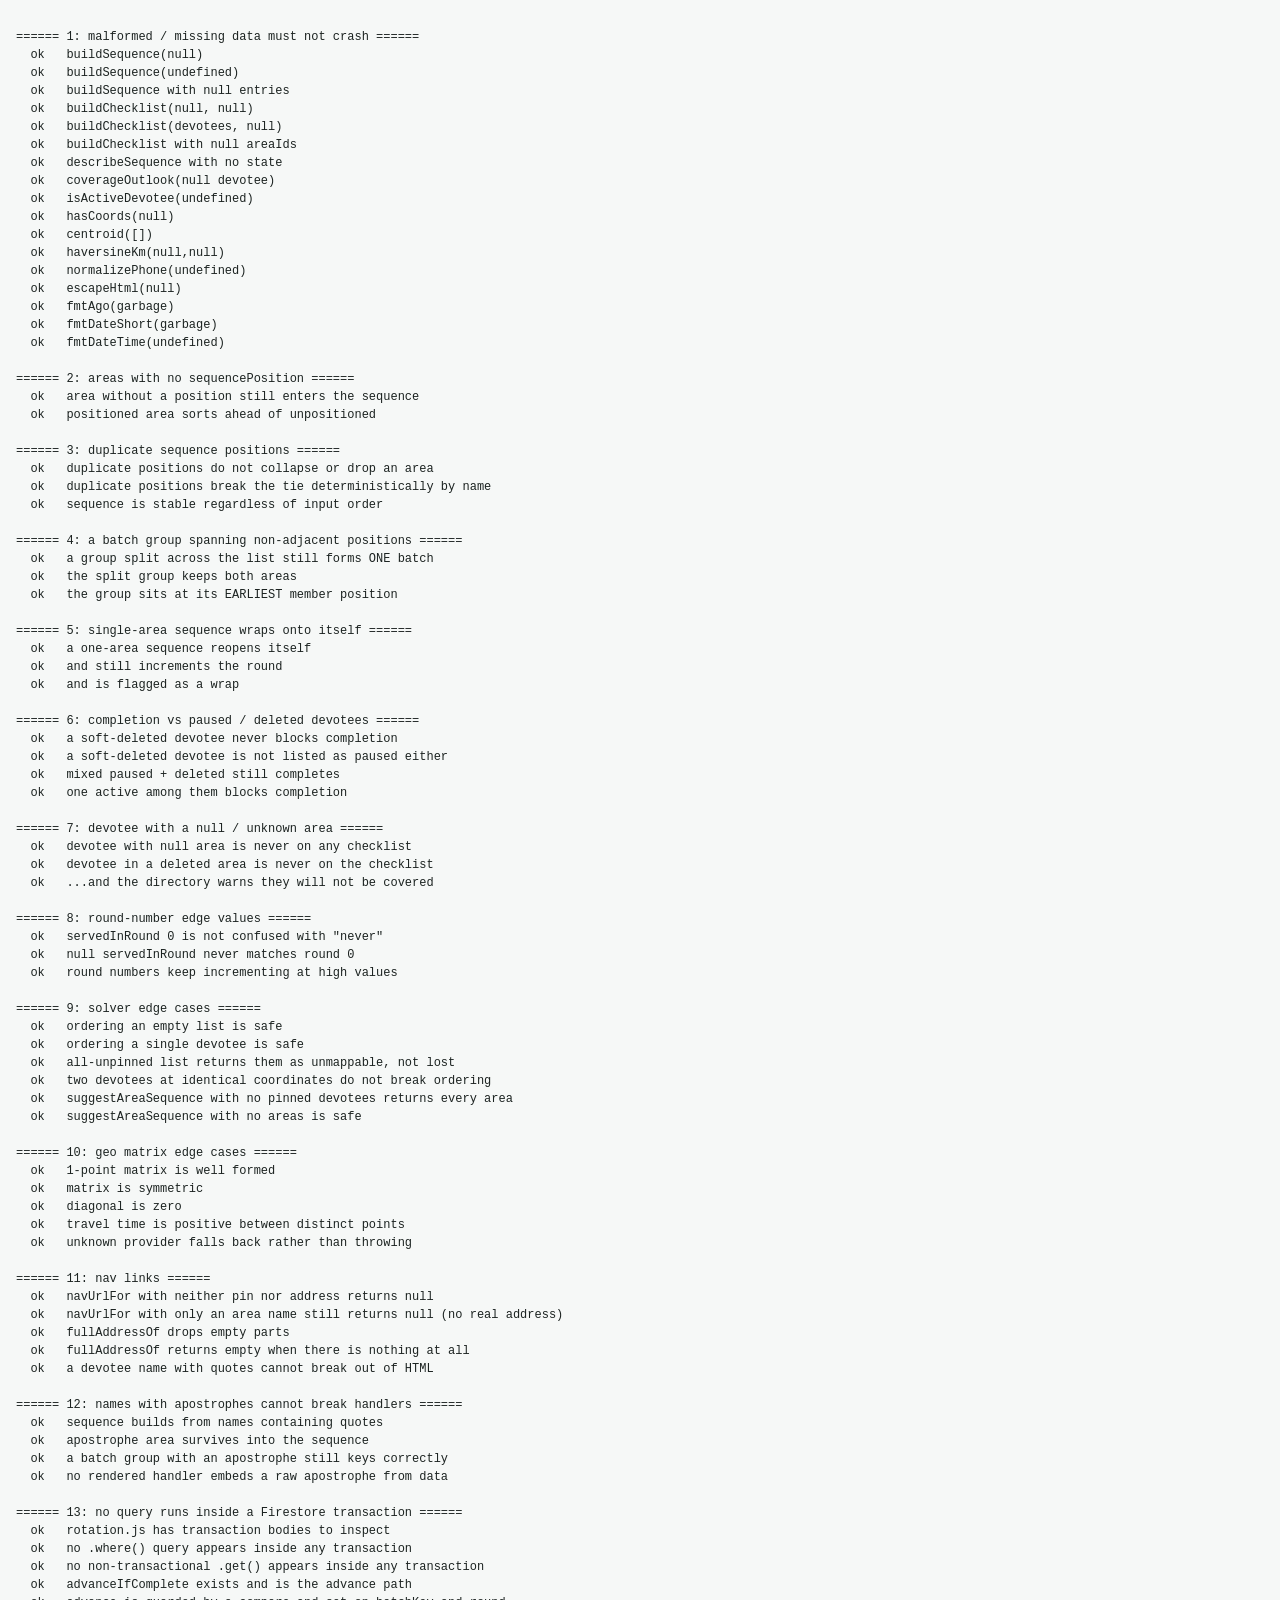
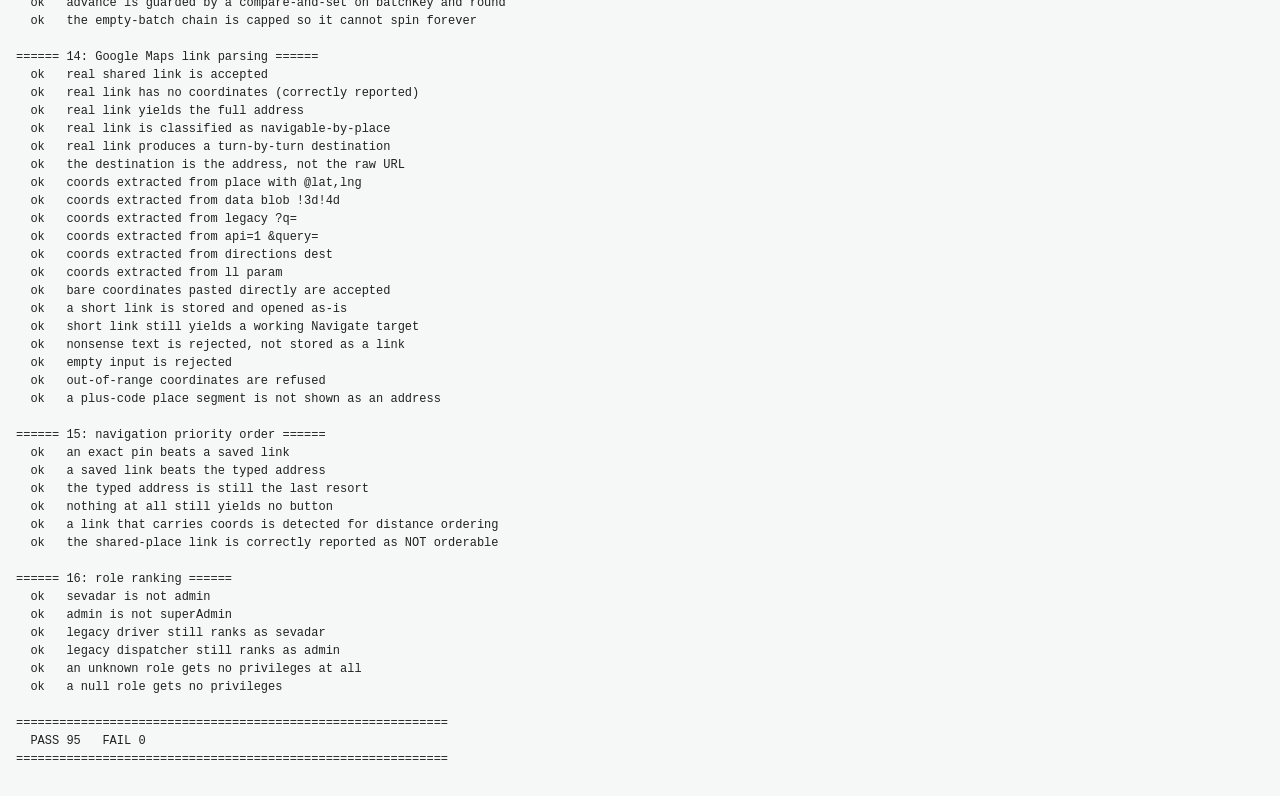
==== tests/edge.html @ 4a2b55e8 "app" ====
<!DOCTYPE html>
<html><head><meta charset="utf-8"><title>Edge case / bug hunt</title>
<link rel="stylesheet" href="../css/style.css"></head><body>
<pre id="out" style="white-space:pre-wrap;font-size:12px;padding:1rem"></pre>
<script>
var __lines = [];
function log(s){ __lines.push(String(s)); }
function done(){ document.getElementById('out').textContent = __lines.join('\n'); document.title='DONE'; }
window.onerror = function(m,u,l){ log('ERROR: '+m+' @line '+l); done(); };
</script>
<script src="./firebase-stub.js"></script>
<script src="../js/firebase-config.js"></script>
<script src="../js/config.js"></script>
<script src="../js/rotation.js"></script>
<script src="../js/solver.js"></script>
<script src="../js/geo.js"></script>
<script>
let pass = 0, fail = 0; const failures = [];
function check(name, cond, detail) {
  if (cond) { pass++; log('  ok   ' + name); }
  else { fail++; failures.push(name + (detail ? ' -> ' + detail : '')); log('  FAIL ' + name + (detail ? ' -> ' + detail : '')); }
}
function noThrow(name, fn) {
  try { fn(); pass++; log('  ok   ' + name); }
  catch (e) { fail++; failures.push(name + ' -> threw: ' + e.message); log('  FAIL ' + name + ' -> threw: ' + e.message); }
}

function dev(id, areaId, extra = {}) {
  return { id, name: 'D' + id, areaId, status: 'active', isActive: true,
           servedInRound: null, timesServed: 0, carriedForwardFrom: null, ...extra };
}

async function main() {
  log('====== 1: malformed / missing data must not crash ======');
  noThrow('buildSequence(null)',            () => buildSequence(null));
  noThrow('buildSequence(undefined)',       () => buildSequence(undefined));
  noThrow('buildSequence with null entries',() => buildSequence([{ id:'a', name:'A', isActive:true }]));
  noThrow('buildChecklist(null, null)',     () => Rotation.buildChecklist(null, null));
  noThrow('buildChecklist(devotees, null)', () => Rotation.buildChecklist([dev('1','A')], null));
  noThrow('buildChecklist with null areaIds',
          () => Rotation.buildChecklist([dev('1','A')], { roundNumber:1, batchKey:'x', areaIds:[] }));
  noThrow('describeSequence with no state', () => Rotation.describeSequence([{id:'a',name:'A',isActive:true}], [], null));
  noThrow('coverageOutlook(null devotee)',  () => Rotation.coverageOutlook(null, [], null));
  noThrow('isActiveDevotee(undefined)',     () => isActiveDevotee(undefined));
  noThrow('hasCoords(null)',                () => hasCoords(null));
  noThrow('centroid([])',                   () => centroid([]));
  noThrow('haversineKm(null,null)',         () => haversineKm(null, null));
  noThrow('normalizePhone(undefined)',      () => normalizePhone(undefined));
  noThrow('escapeHtml(null)',               () => escapeHtml(null));
  noThrow('fmtAgo(garbage)',                () => fmtAgo('not-a-date'));
  noThrow('fmtDateShort(garbage)',          () => fmtDateShort('nonsense'));
  noThrow('fmtDateTime(undefined)',         () => fmtDateTime(undefined));

  log('');
  log('====== 2: areas with no sequencePosition ======');
  // An area imported without a position must not vanish or crash the order.
  const noPos = buildSequence([
    { id:'a', name:'A', isActive:true },                        // no sequencePosition
    { id:'b', name:'B', sequencePosition:1, isActive:true }
  ]);
  check('area without a position still enters the sequence', noPos.length === 2, String(noPos.length));
  check('positioned area sorts ahead of unpositioned', noPos[0].label === 'B', noPos[0].label);

  log('');
  log('====== 3: duplicate sequence positions ======');
  const dupes = buildSequence([
    { id:'a', name:'Alpha', sequencePosition:1, isActive:true },
    { id:'b', name:'Bravo', sequencePosition:1, isActive:true }
  ]);
  check('duplicate positions do not collapse or drop an area', dupes.length === 2);
  check('duplicate positions break the tie deterministically by name',
        dupes[0].label === 'Alpha', dupes.map(b=>b.label).join(','));
  // Determinism matters: a different input order must give the same cycle.
  const dupes2 = buildSequence([
    { id:'b', name:'Bravo', sequencePosition:1, isActive:true },
    { id:'a', name:'Alpha', sequencePosition:1, isActive:true }
  ]);
  check('sequence is stable regardless of input order',
        dupes.map(b=>b.key).join(',') === dupes2.map(b=>b.key).join(','));

  log('');
  log('====== 4: a batch group spanning non-adjacent positions ======');
  const split = buildSequence([
    { id:'a', name:'A', sequencePosition:1, batchGroup:null, isActive:true },
    { id:'c', name:'C', sequencePosition:2, batchGroup:'CD', isActive:true },
    { id:'b', name:'B', sequencePosition:3, batchGroup:null, isActive:true },
    { id:'d', name:'D', sequencePosition:9, batchGroup:'CD', isActive:true }
  ]);
  check('a group split across the list still forms ONE batch', split.length === 3, String(split.length));
  const cd = split.find(b => b.areaIds.length === 2);
  check('the split group keeps both areas', !!cd && cd.areaIds.includes('c') && cd.areaIds.includes('d'));
  check('the group sits at its EARLIEST member position',
        split[1] === cd, split.map(b=>b.label).join(' -> '));

  log('');
  log('====== 5: single-area sequence wraps onto itself ======');
  const one = buildSequence([{ id:'a', name:'Only', sequencePosition:1, isActive:true }]);
  const n1 = Rotation._nextState({ roundNumber:1, batchKey:one[0].key, areaIds:['a'], label:'Only' }, one);
  check('a one-area sequence reopens itself', n1.state.batchKey === one[0].key);
  check('and still increments the round', n1.state.roundNumber === 2, String(n1.state.roundNumber));
  check('and is flagged as a wrap', n1.wrapped === true);

  log('');
  log('====== 6: completion vs paused / deleted devotees ======');
  const st = { roundNumber: 1, batchKey: 'a:A', areaIds: ['A'] };
  check('a soft-deleted devotee never blocks completion',
        Rotation.buildChecklist([dev('1','A',{isActive:false})], st).complete === true);
  check('a soft-deleted devotee is not listed as paused either',
        Rotation.buildChecklist([dev('1','A',{isActive:false})], st).paused.length === 0);
  check('mixed paused + deleted still completes',
        Rotation.buildChecklist([dev('1','A',{status:'paused'}), dev('2','A',{isActive:false})], st).complete === true);
  check('one active among them blocks completion',
        Rotation.buildChecklist([dev('1','A',{status:'paused'}), dev('2','A')], st).complete === false);

  log('');
  log('====== 7: devotee with a null / unknown area ======');
  check('devotee with null area is never on any checklist',
        Rotation.buildChecklist([dev('1', null)], st).total === 0);
  check('devotee in a deleted area is never on the checklist',
        Rotation.buildChecklist([dev('1', 'GHOST')], st).total === 0);
  const outlook = Rotation.coverageOutlook(dev('1', null), [], { roundNumber:1, batchKey:'x', areaIds:[] });
  check('...and the directory warns they will not be covered',
        outlook.tone === 'red', outlook.text);

  log('');
  log('====== 8: round-number edge values ======');
  check('servedInRound 0 is not confused with "never"',
        isServedInRound({ servedInRound: 0 }, 0) === true);
  check('null servedInRound never matches round 0',
        isServedInRound({ servedInRound: null }, 0) === false);
  const big = Rotation._nextState({ roundNumber: 999, batchKey:'a:x', areaIds:['x'], label:'X' },
                                  [{ key:'a:x', areaIds:['x'], label:'X' }]);
  check('round numbers keep incrementing at high values', big.state.roundNumber === 1000);

  log('');
  log('====== 9: solver edge cases ======');
  const r0 = await Solver.orderChecklist([], {});
  check('ordering an empty list is safe', r0.ordered.length === 0 && r0.totalKm === 0);
  const r1 = await Solver.orderChecklist([dev('1','A',{lat:30.9,lng:75.8})], {});
  check('ordering a single devotee is safe', r1.ordered.length === 1 && r1.ordered[0].sequence === 1);
  const rNone = await Solver.orderChecklist([dev('1','A'), dev('2','A')], {});
  check('all-unpinned list returns them as unmappable, not lost',
        rNone.unmappable.length === 2 && rNone.ordered.length === 0);
  const rDup = await Solver.orderChecklist(
    [dev('1','A',{lat:30.9,lng:75.8}), dev('2','A',{lat:30.9,lng:75.8})], {});
  check('two devotees at identical coordinates do not break ordering',
        rDup.ordered.length === 2 && Number.isFinite(rDup.totalKm), String(rDup.totalKm));
  check('suggestAreaSequence with no pinned devotees returns every area',
        Solver.suggestAreaSequence([{id:'a',name:'A'},{id:'b',name:'B'}], [], null).length === 2);
  check('suggestAreaSequence with no areas is safe',
        Solver.suggestAreaSequence([], [], null).length === 0);

  log('');
  log('====== 10: geo matrix edge cases ======');
  const m1 = await Geo.buildMatrix([{lat:30.9,lng:75.8}], { speedKmph: 20 });
  check('1-point matrix is well formed', m1.dist.length === 1 && m1.dist[0][0] === 0);
  const m2 = await Geo.buildMatrix([{lat:30.9,lng:75.8},{lat:30.91,lng:75.81}], { speedKmph: 20 });
  check('matrix is symmetric', Math.abs(m2.dist[0][1] - m2.dist[1][0]) < 1e-9);
  check('diagonal is zero', m2.dist[0][0] === 0 && m2.dist[1][1] === 0);
  check('travel time is positive between distinct points', m2.time[0][1] > 0);
  check('unknown provider falls back rather than throwing',
        (await Geo.buildMatrix([{lat:1,lng:1},{lat:2,lng:2}], { provider: 'nonsense' })).dist.length === 2);

  log('');
  log('====== 11: nav links ======');
  check('navUrlFor with neither pin nor address returns null',
        navUrlFor({ lat:null, lng:null, addressText:'' }, '', '') === null);
  check('navUrlFor with only an area name still returns null (no real address)',
        navUrlFor({ lat:null, lng:null, addressText:'' }, 'Some Area', 'City') !== null);
  check('fullAddressOf drops empty parts', fullAddressOf({addressText:'H-1'},'','') === 'H-1, India');
  check('fullAddressOf returns empty when there is nothing at all',
        fullAddressOf({addressText:''},'','') === '');
  check('a devotee name with quotes cannot break out of HTML',
        escapeHtml('a"b<script>').indexOf('<') === -1);

  log('');
  log('====== 12: names with apostrophes cannot break handlers ======');
  // Regression: an area called "Devi's Colony" was interpolated straight into
  // an inline onclick. escapeHtml turns ' into &#39;, which the browser decodes
  // back to a bare ' BEFORE the JS parser sees it — producing a SyntaxError
  // and a dead button. Handlers must never carry user text.
  const risky = [
    { id: 'x1', name: "Devi's Colony", sequencePosition: 1, batchGroup: null, isActive: true },
    { id: 'x2', name: 'Gali "No 4"',   sequencePosition: 2, batchGroup: "O'Brien", isActive: true }
  ];
  noThrow('sequence builds from names containing quotes', () => buildSequence(risky));
  const rseq = buildSequence(risky);
  check('apostrophe area survives into the sequence', rseq[0].label === "Devi's Colony", rseq[0].label);
  check('a batch group with an apostrophe still keys correctly',
        rseq[1].key.indexOf("O'Brien") > -1, rseq[1].key);

  // Render the real dashboard markup and confirm no handler carries the text.
  const el = document.createElement('div');
  el.id = 'tab-rotation';
  document.body.appendChild(el);
  AppState.areas = risky;
  AppState.userRole = 'superAdmin';
  AppState.user = { uid: 'u' };
  const handlers = [...('' + document.body.innerHTML).matchAll(/onclick="([^"]*)"/g)].map(m => m[1]);
  check('no rendered handler embeds a raw apostrophe from data',
        handlers.every(h => !/jumpToBatch\('/.test(h)), handlers.join(' | '));
  el.remove();

  log('');
  log('====== 13: no query runs inside a Firestore transaction ======');
  // Regression: the client SDK cannot run a query inside a transaction, so
  // counting pending devotees there gave zero isolation and re-ran on every
  // retry. Advancing is now a compare-and-set on the state document.
  const rotSrc = await (await fetch('../js/rotation.js')).text();
  const txBodies = [...rotSrc.matchAll(/runTransaction\(async \(tx\) => \{([\s\S]*?)\n    \}\);/g)].map(m => m[1]);
  check('rotation.js has transaction bodies to inspect', txBodies.length >= 1, String(txBodies.length));
  check('no .where() query appears inside any transaction',
        txBodies.every(b => !/\.where\(/.test(b)));
  check('no non-transactional .get() appears inside any transaction',
        txBodies.every(b => !/(?<!tx)\.get\(\)/.test(b)));
  check('advanceIfComplete exists and is the advance path',
        typeof Rotation.advanceIfComplete === 'function');
  check('advance is guarded by a compare-and-set on batchKey and round',
        /live\.batchKey !== state\.batchKey/.test(rotSrc) &&
        /live\.roundNumber !== state\.roundNumber/.test(rotSrc));
  check('the empty-batch chain is capped so it cannot spin forever',
        /steps > \d+/.test(rotSrc));

  log('');
  log('====== 14: Google Maps link parsing ======');

  // The exact link the coordinator pasted: a shared "place" URL. It has NO
  // coordinates anywhere, but the full address sits in the /place/ segment.
  const REAL = 'https://www.google.com/maps/place/S.+D+Gupta+Memorial+School,+shop+no.+11,+street+name,+33+Feet+Rd,+Giaspura,+Ludhiana,+Punjab+141003/data=!4m2!3m1!1s0x391a82b17361b45f:0x30f76adf4fe4ec33!17m2!4m1!1e3!18m1!1e1?utm_source=mstt_1&entry=gps';
  const real = parseMapsLink(REAL);
  check('real shared link is accepted', !!real);
  check('real link has no coordinates (correctly reported)', real.lat === null, String(real.lat));
  check('real link yields the full address', real.placeText.indexOf('Giaspura') > -1, real.placeText);
  check('real link is classified as navigable-by-place', real.kind === 'place', real.kind);
  const realNav = navUrlFor({ mapsUrl: REAL }, '', '');
  check('real link produces a turn-by-turn destination',
        realNav.indexOf('dir/?api=1') > -1 && realNav.indexOf('dir_action=navigate') > -1, realNav.slice(0, 70));
  check('the destination is the address, not the raw URL',
        decodeURIComponent(realNav).indexOf('Gupta Memorial School') > -1);

  // Coordinate-bearing shapes must be recognised so distance ordering works.
  const shapes = {
    'place with @lat,lng':  'https://www.google.com/maps/place/Foo/@30.8843,75.8302,17z/data=!3m1',
    'data blob !3d!4d':     'https://www.google.com/maps/place/Foo/data=!3m1!4b1!4m5!3d30.8843!4d75.8302',
    'legacy ?q=':           'https://www.google.com/maps?q=30.8843,75.8302',
    'api=1 &query=':        'https://www.google.com/maps/search/?api=1&query=30.8843,75.8302',
    'directions dest':      'https://www.google.com/maps/dir/?api=1&destination=30.8843,75.8302',
    'll param':             'https://maps.google.com/?ll=30.8843,75.8302&z=17'
  };
  for (const [label, url] of Object.entries(shapes)) {
    const p = parseMapsLink(url);
    check(`coords extracted from ${label}`,
          !!p && Math.abs(p.lat - 30.8843) < 1e-6 && Math.abs(p.lng - 75.8302) < 1e-6,
          p ? `${p.lat},${p.lng}` : 'null');
  }

  check('bare coordinates pasted directly are accepted',
        (() => { const p = parseMapsLink('30.8843, 75.8302'); return p && p.lat === 30.8843; })());
  check('a short link is stored and opened as-is',
        (() => { const p = parseMapsLink('https://maps.app.goo.gl/abc123');
                 return p && p.lat === null && p.kind === 'link'; })());
  check('short link still yields a working Navigate target',
        navUrlFor({ mapsUrl: 'https://maps.app.goo.gl/abc123' }, '', '') === 'https://maps.app.goo.gl/abc123');

  check('nonsense text is rejected, not stored as a link', parseMapsLink('hello there') === null);
  check('empty input is rejected', parseMapsLink('') === null && parseMapsLink(null) === null);
  check('out-of-range coordinates are refused',
        (() => { const p = parseMapsLink('https://www.google.com/maps?q=999.9,888.8');
                 return p && p.lat === null; })());
  check('a plus-code place segment is not shown as an address',
        (() => { const p = parseMapsLink('https://www.google.com/maps/place/30.88,75.83/data=!4m2');
                 return p && p.placeText === ''; })());

  log('');
  log('====== 15: navigation priority order ======');
  const CO = { lat: 30.9, lng: 75.85, mapsUrl: REAL, addressText: 'H-1' };
  check('an exact pin beats a saved link',
        navUrlFor(CO, 'Area', 'City').indexOf('30.9') > -1);
  check('a saved link beats the typed address',
        navUrlFor({ mapsUrl: REAL, addressText: 'H-1' }, 'Area', 'City')
          .indexOf('Gupta') > -1 || decodeURIComponent(navUrlFor({ mapsUrl: REAL, addressText: 'H-1' }, 'Area', 'City')).indexOf('Gupta') > -1);
  check('the typed address is still the last resort',
        decodeURIComponent(navUrlFor({ addressText: 'H-1 Gali 4' }, 'Field Ganj', 'Ludhiana')).indexOf('H-1 Gali 4') > -1);
  check('nothing at all still yields no button',
        navUrlFor({ addressText: '' }, '', '') === null);
  check('a link that carries coords is detected for distance ordering',
        mapsLinkHasCoords('https://www.google.com/maps/place/X/@30.88,75.83,17z') === true);
  check('the shared-place link is correctly reported as NOT orderable',
        mapsLinkHasCoords(REAL) === false);

  log('');
  log('====== 16: role ranking ======');
  AppState.userRole = 'sevadar';
  check('sevadar is not admin', hasRole('sevadar') && !hasRole('admin'));
  AppState.userRole = 'admin';
  check('admin is not superAdmin', hasRole('admin') && !hasRole('superAdmin'));
  AppState.userRole = 'driver';
  check('legacy driver still ranks as sevadar', hasRole('sevadar') && !hasRole('admin'));
  AppState.userRole = 'dispatcher';
  check('legacy dispatcher still ranks as admin', hasRole('admin') && !hasRole('superAdmin'));
  AppState.userRole = 'nonsense';
  check('an unknown role gets no privileges at all',
        !hasRole('sevadar') && !hasRole('admin') && !hasRole('superAdmin'));
  AppState.userRole = null;
  check('a null role gets no privileges', !hasRole('sevadar'));

  log('');
  log('============================================================');
  log('  PASS ' + pass + '   FAIL ' + fail);
  if (failures.length) { log(''); log('  FAILURES:'); failures.forEach(f => log('   x ' + f)); }
  log('============================================================');
  done();
}

main().catch(e => { log('HARNESS ERROR: ' + (e && e.stack || e)); done(); });
</script>
</body></html>
---- css/style.css ----
/* ══ SEVAROUTE — design tokens follow the repo convention:
      primary green #1a5c3a, Cinzel headings, Nunito body ══ */

:root {
  --color-primary:      #1a5c3a;
  --color-primary-dark: #0f3d25;
  --color-primary-soft: #e8f2ec;
  --color-accent:       #c8860a;

  --color-success: #1f8a4c;
  --color-danger:  #c0392b;
  --color-warning: #d98324;
  --color-info:    #2b6cb0;
  --color-muted:   #8a9299;

  --bg:        #f6f8f7;
  --surface:   #ffffff;
  --surface-2: #f0f4f2;
  --text:      #1c2321;
  --text-soft: #5b6b64;
  --border:    #dfe6e2;

  --radius: 12px;
  --radius-sm: 8px;
  --shadow: 0 1px 3px rgba(16,32,24,.08), 0 4px 16px rgba(16,32,24,.06);
  --shadow-lg: 0 8px 40px rgba(16,32,24,.18);

  --font-head: 'Cinzel', Georgia, serif;
  --font-body: 'Nunito', system-ui, -apple-system, 'Segoe UI', sans-serif;
}

* { box-sizing: border-box; }

body {
  margin: 0;
  font-family: var(--font-body);
  background: var(--bg);
  color: var(--text);
  font-size: 15px;
  line-height: 1.5;
  -webkit-font-smoothing: antialiased;
}

h1, h2, h3 { font-family: var(--font-head); margin: 0 0 .5rem; font-weight: 600; }
h2 { font-size: 1.25rem; }
h3 { font-size: 1.05rem; }
code {
  background: var(--surface-2); padding: .1em .4em; border-radius: 4px;
  font-family: ui-monospace, 'Cascadia Code', Consolas, monospace; font-size: .88em;
}
.hidden { display: none !important; }
.muted { color: var(--text-soft); }
.small { font-size: .85rem; }
.right { text-align: right; }
.center { text-align: center; }

/* ── FULLSCREEN (setup / auth) ─────────────────────── */
.fullscreen {
  position: fixed; inset: 0; display: grid; place-items: center;
  background: linear-gradient(160deg, var(--color-primary-dark), var(--color-primary) 55%, #2d7a52);
  padding: 1.25rem; overflow-y: auto; z-index: 50;
}
.auth-card, .setup-card {
  background: var(--surface); border-radius: 16px; box-shadow: var(--shadow-lg);
  padding: 2rem; width: 100%; max-width: 400px;
}
.setup-card { max-width: 520px; }
.brand { display: flex; align-items: center; gap: .6rem; justify-content: center; margin-bottom: .25rem; }
.brand i { font-size: 1.6rem; color: var(--color-primary); }
.brand h1 { font-size: 1.6rem; margin: 0; color: var(--color-primary); letter-spacing: .02em; }
.tagline { text-align: center; color: var(--text-soft); margin: 0 0 1.5rem; font-size: .9rem; }

.auth-card label, .field label {
  display: block; font-size: .78rem; font-weight: 700; text-transform: uppercase;
  letter-spacing: .05em; color: var(--text-soft); margin: .9rem 0 .3rem;
}

input, select, textarea {
  width: 100%; padding: .6rem .7rem; border: 1px solid var(--border);
  border-radius: var(--radius-sm); font-family: inherit; font-size: .95rem;
  background: var(--surface); color: var(--text);
}
input:focus, select:focus, textarea:focus {
  outline: none; border-color: var(--color-primary);
  box-shadow: 0 0 0 3px var(--color-primary-soft);
}
textarea { resize: vertical; min-height: 62px; }

/* ── PASSWORD FIELD WITH REVEAL TOGGLE ─────────────── */
.password-wrap { position: relative; }
/* Reserve room so a long password never runs under the eye button. */
.password-wrap input { padding-right: 2.75rem; }
.password-toggle {
  position: absolute; right: .3rem; top: 50%; transform: translateY(-50%);
  background: none; border: none; cursor: pointer; color: var(--text-soft);
  padding: .45rem .55rem; border-radius: var(--radius-sm);
  font-size: .95rem; line-height: 1; transition: color .12s, background .12s;
}
.password-toggle:hover { color: var(--color-primary); background: var(--color-primary-soft); }
.password-toggle:focus-visible {
  outline: none; color: var(--color-primary);
  box-shadow: 0 0 0 3px var(--color-primary-soft);
}
/* Edge/IE render their own reveal control; two eyes side by side is worse
   than one, so suppress the native one. */
.password-wrap input::-ms-reveal,
.password-wrap input::-ms-clear { display: none; }

/* ── BUTTONS ───────────────────────────────────────── */
.btn {
  display: inline-flex; align-items: center; justify-content: center; gap: .45rem;
  padding: .55rem .95rem; border: 1px solid var(--border); border-radius: var(--radius-sm);
  background: var(--surface); color: var(--text); font-family: inherit;
  font-size: .9rem; font-weight: 600; cursor: pointer; transition: all .12s;
}
.btn:hover:not(:disabled) { background: var(--surface-2); }
.btn:disabled { opacity: .5; cursor: not-allowed; }
.btn.primary { background: var(--color-primary); border-color: var(--color-primary); color: #fff; }
.btn.primary:hover:not(:disabled) { background: var(--color-primary-dark); }
.btn.danger { background: var(--color-danger); border-color: var(--color-danger); color: #fff; }
.btn.danger:hover:not(:disabled) { filter: brightness(.92); }
.btn.ghost { background: transparent; border-color: transparent; color: var(--color-primary); }
.btn.ghost:hover:not(:disabled) { background: var(--color-primary-soft); }
.btn.block { width: 100%; margin-top: 1rem; }
.btn.sm { padding: .35rem .6rem; font-size: .82rem; }
.icon-btn {
  background: transparent; border: none; color: inherit; cursor: pointer;
  padding: .45rem; border-radius: var(--radius-sm); font-size: 1rem; line-height: 1;
}
.icon-btn:hover { background: rgba(255,255,255,.15); }

/* ── TOPBAR ────────────────────────────────────────── */
.topbar {
  background: var(--color-primary); color: #fff; padding: .7rem 1rem;
  display: flex; align-items: center; justify-content: space-between;
  position: sticky; top: 0; z-index: 20; box-shadow: var(--shadow);
  padding-top: max(.7rem, env(safe-area-inset-top));
}
.topbar-left { display: flex; align-items: center; gap: .7rem; }
.brand-icon { font-size: 1.35rem; }
.topbar-title { font-family: var(--font-head); font-size: 1.1rem; font-weight: 600; line-height: 1.1; }
.topbar-sub { font-size: .75rem; opacity: .85; }
.topbar-right { display: flex; align-items: center; gap: .5rem; }
.badge {
  background: rgba(255,255,255,.18); padding: .2rem .55rem; border-radius: 20px;
  font-size: .72rem; font-weight: 700; text-transform: uppercase; letter-spacing: .04em;
}

/* ── TABS ──────────────────────────────────────────── */
.tabs {
  display: flex; background: var(--surface); border-bottom: 1px solid var(--border);
  overflow-x: auto; scrollbar-width: none;
}
.tabs::-webkit-scrollbar { display: none; }
.tab {
  flex: 1 0 auto; min-width: 84px; padding: .6rem .8rem; border: none; background: none;
  font-family: inherit; font-size: .78rem; font-weight: 600; color: var(--text-soft);
  cursor: pointer; display: flex; flex-direction: column; align-items: center; gap: .2rem;
  border-bottom: 3px solid transparent; transition: all .12s;
}
.tab i { font-size: 1.05rem; }
.tab.active { color: var(--color-primary); border-bottom-color: var(--color-primary); background: var(--color-primary-soft); }

main { padding: 1rem; padding-bottom: 4rem; max-width: 1200px; margin: 0 auto; }

/* ── CARDS & LAYOUT ────────────────────────────────── */
.card {
  background: var(--surface); border: 1px solid var(--border);
  border-radius: var(--radius); padding: 1rem; margin-bottom: 1rem; box-shadow: var(--shadow);
}
.card-head {
  display: flex; align-items: center; justify-content: space-between;
  gap: .75rem; margin-bottom: .75rem; flex-wrap: wrap;
}
.card-head h2, .card-head h3 { margin: 0; }
.row { display: flex; gap: .6rem; flex-wrap: wrap; align-items: center; }
.row.end { justify-content: flex-end; }
.grid-2 { display: grid; grid-template-columns: 1fr 1fr; gap: .75rem; }
.field { margin-bottom: .25rem; }
.spacer { flex: 1; }

/* ── STAT TILES ────────────────────────────────────── */
.stats { display: grid; grid-template-columns: repeat(auto-fit, minmax(130px, 1fr)); gap: .7rem; margin-bottom: 1rem; }
.stat {
  background: var(--surface); border: 1px solid var(--border); border-radius: var(--radius);
  padding: .8rem; text-align: center; box-shadow: var(--shadow);
}
.stat-value { font-size: 1.5rem; font-weight: 800; color: var(--color-primary); line-height: 1.1; }
.stat-label { font-size: .72rem; text-transform: uppercase; letter-spacing: .05em; color: var(--text-soft); margin-top: .2rem; }
.stat.warn .stat-value { color: var(--color-warning); }
.stat.bad  .stat-value { color: var(--color-danger); }
.stat.good .stat-value { color: var(--color-success); }

/* ── TABLES ────────────────────────────────────────── */
.table-wrap { overflow-x: auto; -webkit-overflow-scrolling: touch; }
table { width: 100%; border-collapse: collapse; font-size: .9rem; }
th, td { padding: .5rem .6rem; text-align: left; border-bottom: 1px solid var(--border); }
th {
  font-size: .72rem; text-transform: uppercase; letter-spacing: .04em;
  color: var(--text-soft); font-weight: 700; background: var(--surface-2);
  position: sticky; top: 0; z-index: 1;
}
tbody tr:hover { background: var(--surface-2); }
td.actions { white-space: nowrap; text-align: right; }

/* ── PILLS & CHIPS ─────────────────────────────────── */
.pill {
  display: inline-flex; align-items: center; gap: .3rem; padding: .12rem .5rem;
  border-radius: 20px; font-size: .72rem; font-weight: 700;
  background: var(--surface-2); color: var(--text-soft);
}
.pill.green  { background: #e3f3ea; color: var(--color-success); }
.pill.red    { background: #fbeae8; color: var(--color-danger); }
.pill.amber  { background: #fdf1e2; color: var(--color-warning); }
.pill.blue   { background: #e7f0fa; color: var(--color-info); }
.pill.grey   { background: var(--surface-2); color: var(--text-soft); }

/* ── ALERTS ────────────────────────────────────────── */
.alert {
  padding: .65rem .8rem; border-radius: var(--radius-sm); font-size: .88rem;
  margin-bottom: .75rem; border-left: 3px solid;
}
.alert.danger  { background: #fbeae8; border-color: var(--color-danger); color: #7d2419; }
.alert.warning { background: #fdf1e2; border-color: var(--color-warning); color: #7d4d10; }
.alert.info    { background: #e7f0fa; border-color: var(--color-info); color: #1c4770; }
.alert.success { background: #e3f3ea; border-color: var(--color-success); color: #14572f; }

/* ── MAP ───────────────────────────────────────────── */
.map { height: 340px; border-radius: var(--radius); border: 1px solid var(--border); }
.map.tall { height: 60vh; }
/* Leaflet writes this class itself; not found in our markup by design. */
.leaflet-container { font-family: var(--font-body); }

/* ── MODALS ────────────────────────────────────────── */
.modal {
  position: fixed; inset: 0; background: rgba(16,32,24,.55);
  display: grid; place-items: center; z-index: 60; padding: 1rem; overflow-y: auto;
}
.modal-box {
  background: var(--surface); border-radius: var(--radius); box-shadow: var(--shadow-lg);
  width: 100%; max-width: 460px; max-height: 92vh; overflow-y: auto; padding: 1.25rem;
}
.modal-box.wide { max-width: 760px; }
.modal-box.narrow { max-width: 360px; }
.modal-head { display: flex; align-items: center; justify-content: space-between; margin-bottom: .9rem; }
.modal-head h2 { margin: 0; }
.modal-foot { display: flex; gap: .5rem; justify-content: flex-end; margin-top: 1.1rem; flex-wrap: wrap; }

/* ── TOASTS ────────────────────────────────────────── */
.toast-host {
  position: fixed; bottom: 1rem; left: 50%; transform: translateX(-50%);
  z-index: 100; display: flex; flex-direction: column; gap: .5rem; width: min(92vw, 400px);
}
.toast {
  padding: .7rem .9rem; border-radius: var(--radius-sm); color: #fff;
  box-shadow: var(--shadow-lg); font-size: .9rem; font-weight: 600;
  display: flex; align-items: center; gap: .5rem;
  animation: toast-in .18s ease-out;
}
.toast.success { background: var(--color-success); }
.toast.error   { background: var(--color-danger); }
.toast.warning { background: var(--color-warning); }
.toast.info    { background: var(--color-info); }
@keyframes toast-in { from { opacity: 0; transform: translateY(12px); } to { opacity: 1; transform: none; } }

/* ── BUSY OVERLAY ──────────────────────────────────── */
.busy {
  position: fixed; inset: 0; background: rgba(255,255,255,.82); z-index: 90;
  display: grid; place-items: center; gap: .8rem; align-content: center;
  font-weight: 600; color: var(--color-primary);
}
.spinner {
  width: 34px; height: 34px; border: 3px solid var(--color-primary-soft);
  border-top-color: var(--color-primary); border-radius: 50%;
  animation: spin .7s linear infinite;
}
@keyframes spin { to { transform: rotate(360deg); } }

/* ── EMPTY STATE ───────────────────────────────────── */
.empty { text-align: center; padding: 2.5rem 1rem; color: var(--text-soft); }
.empty i { font-size: 2.2rem; opacity: .35; display: block; margin-bottom: .6rem; }

/* ── CHECKBOX ROWS ─────────────────────────────────── */

/* ── PROGRESS ──────────────────────────────────────── */
.progress { height: 6px; background: var(--surface-2); border-radius: 3px; overflow: hidden; margin: .4rem 0; }
.progress > div { height: 100%; background: var(--color-primary); transition: width .2s; }

/* ── RESPONSIVE ────────────────────────────────────── */
@media (max-width: 640px) {
  .grid-2 { grid-template-columns: 1fr; }
  .tab span { font-size: .7rem; }
  main { padding: .75rem; }
  .modal-box { padding: 1rem; }
  th, td { padding: .4rem .45rem; font-size: .85rem; }
}

@media print {
  .topbar, .tabs, .btn, .icon-btn, .toast-host { display: none !important; }
  .card { break-inside: avoid; box-shadow: none; }
}

/* ── META STRIP (round / counts under a heading) ────── */
/* Dot separators, not just gaps: "Round 2  2 left of 2" reads as one
   number run without them. */
.route-meta { display: flex; flex-wrap: wrap; font-size: .82rem; color: var(--text-soft); }
.route-meta b { color: var(--text); font-weight: 700; }
.route-meta > span + span::before {
  content: '·'; margin: 0 .5rem; color: var(--color-muted); font-weight: 700;
}

/* ── MAPS LINK FEEDBACK ────────────────────────────── */
.maps-status { margin-top: .4rem; font-size: .82rem; }
.maps-status .stop-sub { margin-top: .25rem; }
#dv-maps { font-family: ui-monospace, Consolas, monospace; font-size: .8rem; word-break: break-all; }

/* ── ROTATION DASHBOARD ────────────────────────────── */
.open-batch { border-left: 4px solid var(--color-success); }
.progress.big { height: 12px; border-radius: 6px; margin: .6rem 0 .35rem; }
.row-open { background: var(--color-primary-soft); }
.row-open td { font-weight: 600; }
.cell-warn { color: var(--color-danger); font-weight: 600; }

.seq-preview { display: flex; flex-wrap: wrap; gap: .35rem; align-items: center; margin-top: .6rem; }
.seq-chip {
  background: var(--surface-2); border: 1px solid var(--border); border-radius: 20px;
  padding: .2rem .7rem; font-size: .82rem; font-weight: 600; white-space: nowrap;
}
.seq-chip.first { background: var(--color-primary); border-color: var(--color-primary); color: #fff; }
.seq-chip.muted-chip { opacity: .55; }
.seq-arrow { color: var(--color-muted); font-size: .7rem; }

.carry-list {
  max-height: 170px; overflow-y: auto; background: var(--surface-2);
  border-radius: var(--radius-sm); padding: .6rem .8rem; margin: .6rem 0; font-size: .88rem;
}

/* ── AREA SEQUENCE EDITOR ──────────────────────────── */
.seq-list { display: flex; flex-direction: column; gap: .35rem; }
.seq-row {
  display: flex; align-items: center; gap: .6rem; padding: .55rem .6rem;
  background: var(--surface); border: 1px solid var(--border);
  border-radius: var(--radius-sm); cursor: grab;
}
.seq-row.dragging { opacity: .45; }
.seq-row.drag-over { border-color: var(--color-primary); background: var(--color-primary-soft); }
.seq-grip { color: var(--color-muted); }
.seq-pos {
  flex: 0 0 26px; height: 26px; border-radius: 50%; background: var(--color-primary);
  color: #fff; display: grid; place-items: center; font-size: .78rem; font-weight: 800;
}

/* ── CHECKLIST ─────────────────────────────────────── */
.cl-search { margin-bottom: .75rem; }
.check-card {
  display: flex; gap: .8rem; align-items: flex-start;
  background: var(--surface); border: 1px solid var(--border);
  border-radius: var(--radius); padding: .8rem; margin-bottom: .6rem; box-shadow: var(--shadow);
}
.check-card.done { opacity: .55; }
/* Deliberately oversized: this is tapped one-handed, outdoors, often in
   a hurry — a small target here is the difference between a record and
   a guess. */
.tick {
  flex: 0 0 46px; width: 46px; height: 46px; border-radius: 50%;
  border: 2px solid var(--border); background: var(--surface);
  color: var(--color-muted); font-size: 1.1rem; cursor: pointer;
  display: grid; place-items: center; transition: all .12s;
}
.tick:hover { border-color: var(--color-success); color: var(--color-success); }
.tick.on { background: var(--color-success); border-color: var(--color-success); color: #fff; }
.tick:focus-visible { outline: none; box-shadow: 0 0 0 3px var(--color-primary-soft); }

.list-actions { display: flex; gap: .4rem; flex-wrap: wrap; align-items: center; margin-top: .5rem; }
.list-actions .btn { text-decoration: none; }

.stop-name { font-weight: 700; }
.stop-sub { font-size: .8rem; color: var(--text-soft); }
.map { height: 340px; border-radius: var(--radius); border: 1px solid var(--border); }
.map.tall { height: 60vh; }
/* Leaflet writes this class itself; not found in our markup by design. */
.leaflet-container { font-family: var(--font-body); }

@media print {
  .check-card { break-inside: avoid; }
  .tick, .list-actions { display: none !important; }
}
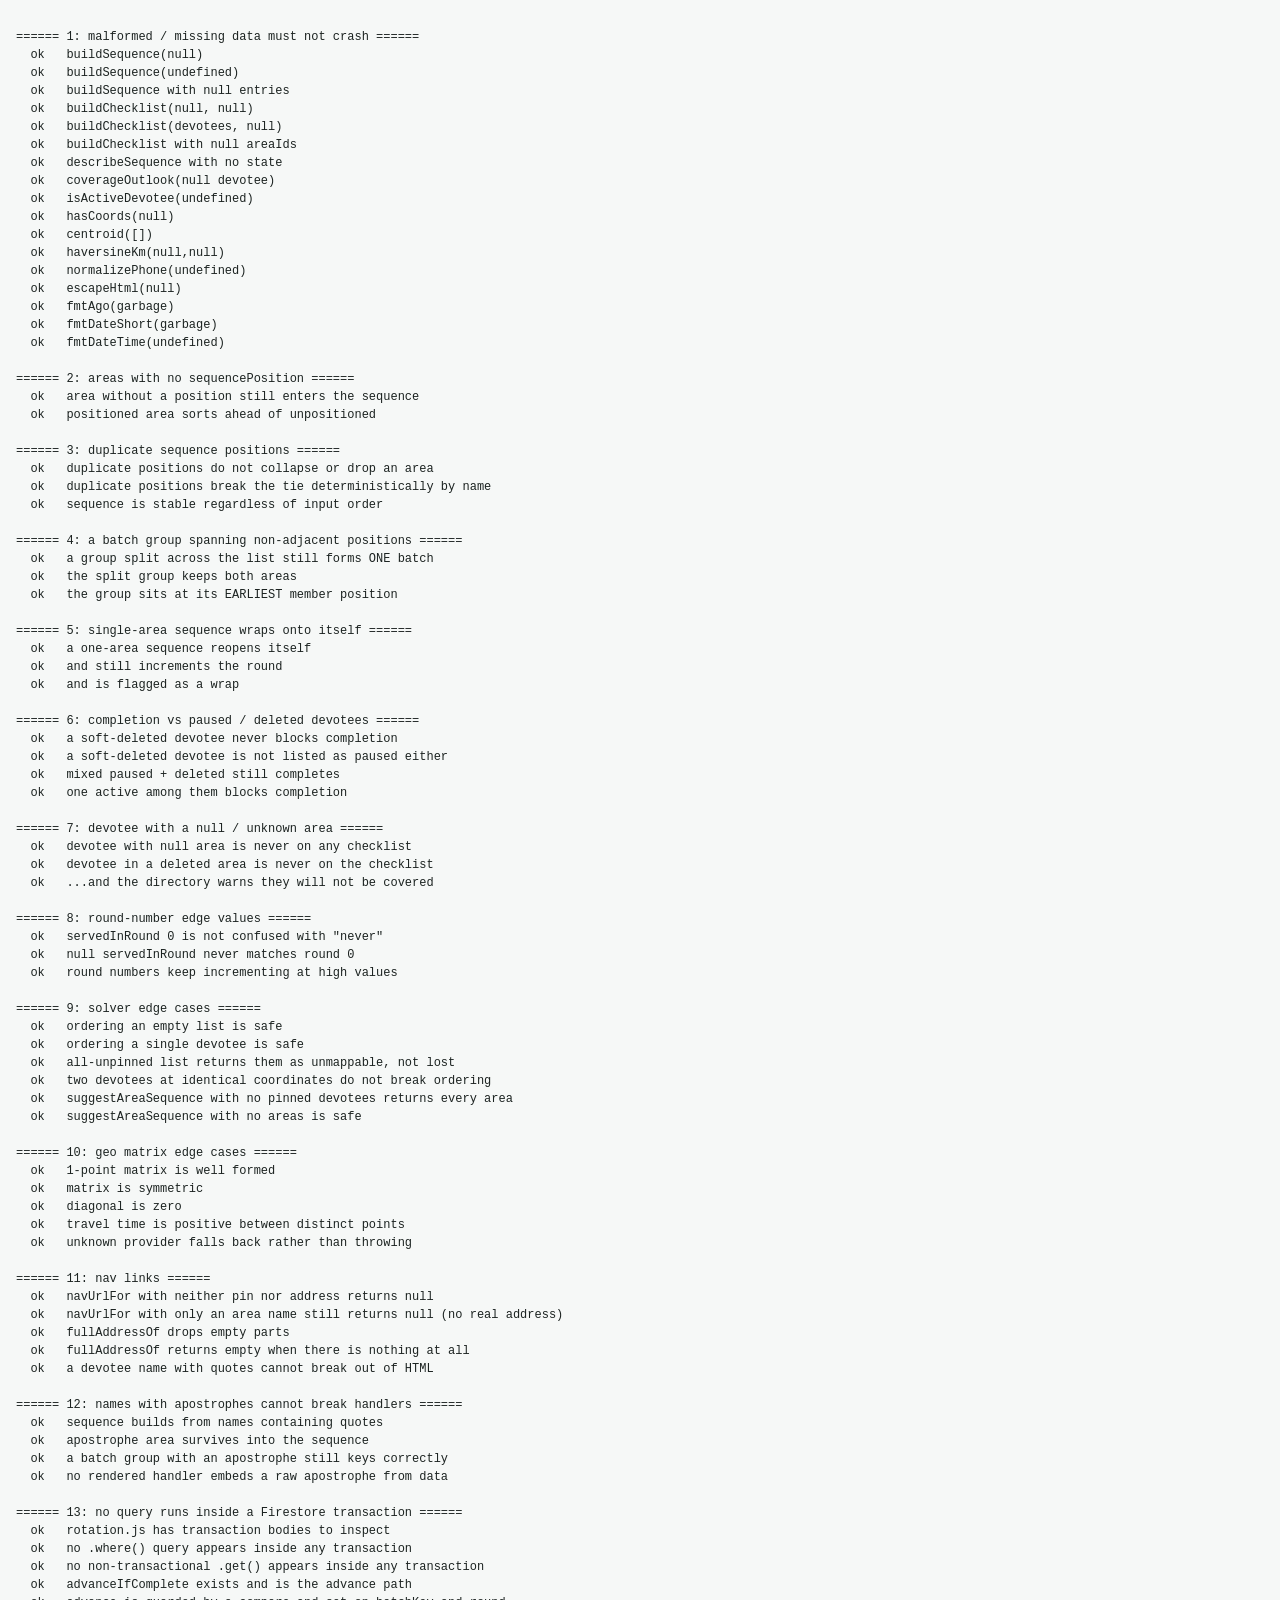
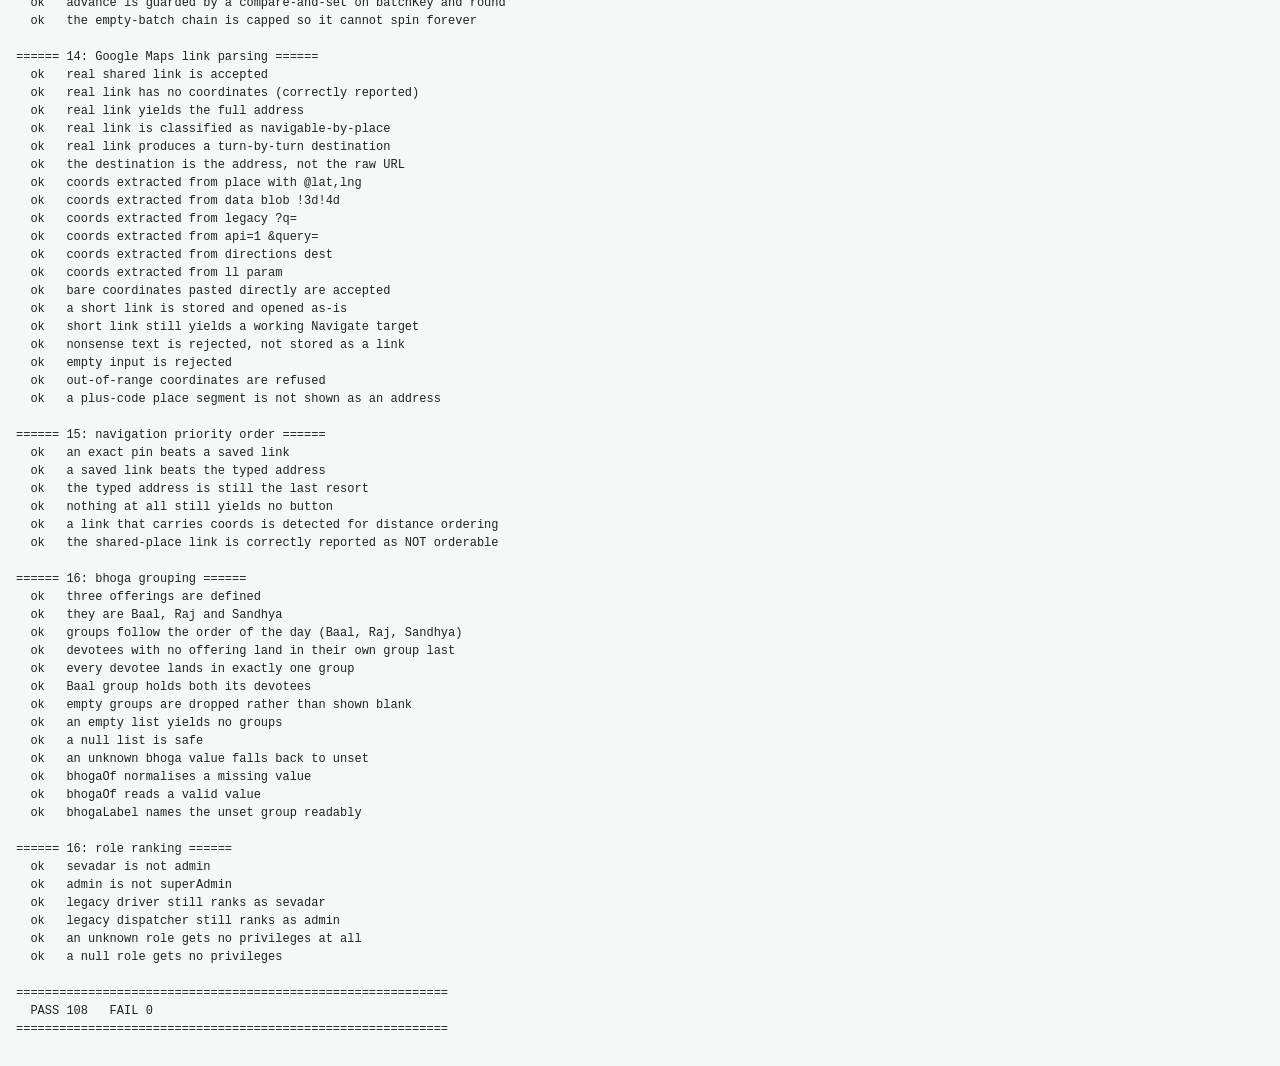
==== commit 9aced4af: "side panel" ====
--- a/tests/edge.html
+++ b/tests/edge.html
@@ -289,6 +289,37 @@
         mapsLinkHasCoords(REAL) === false);
 
   log('');
+  log('====== 16: bhoga grouping ======');
+  const bd = (id, b) => ({ id, name: 'D' + id, bhoga: b });
+
+  check('three offerings are defined', BHOGA_KEYS.length === 3);
+  check('they are Baal, Raj and Sandhya',
+        BHOGA_KEYS.map(k => BHOGA_TYPES[k].label).join(', ') === 'Baal Bhoga, Raj Bhoga, Sandhya Bhoga',
+        BHOGA_KEYS.map(k => BHOGA_TYPES[k].label).join(', '));
+
+  const mixed = [bd('1','raj'), bd('2','baal'), bd('3','sandhya'), bd('4','baal'), bd('5', null)];
+  const groups = groupByBhoga(mixed);
+  check('groups follow the order of the day (Baal, Raj, Sandhya)',
+        groups.slice(0,3).map(g => g.key).join(',') === 'baal,raj,sandhya',
+        groups.map(g => g.key).join(','));
+  check('devotees with no offering land in their own group last',
+        groups[groups.length - 1].key === BHOGA_UNSET);
+  check('every devotee lands in exactly one group',
+        groups.reduce((n, g) => n + g.list.length, 0) === mixed.length);
+  check('Baal group holds both its devotees', groups[0].list.length === 2);
+
+  check('empty groups are dropped rather than shown blank',
+        groupByBhoga([bd('1','raj')]).length === 1);
+  check('an empty list yields no groups', groupByBhoga([]).length === 0);
+  check('a null list is safe', groupByBhoga(null).length === 0);
+  check('an unknown bhoga value falls back to unset',
+        groupByBhoga([bd('1','nonsense')])[0].key === BHOGA_UNSET);
+  check('bhogaOf normalises a missing value', bhogaOf({}) === BHOGA_UNSET);
+  check('bhogaOf reads a valid value', bhogaOf({ bhoga: 'raj' }) === 'raj');
+  check('bhogaLabel names the unset group readably',
+        bhogaLabel(BHOGA_UNSET).indexOf('not set') > -1, bhogaLabel(BHOGA_UNSET));
+
+  log('');
   log('====== 16: role ranking ======');
   AppState.userRole = 'sevadar';
   check('sevadar is not admin', hasRole('sevadar') && !hasRole('admin'));
--- a/css/style.css
+++ b/css/style.css
@@ -287,12 +287,80 @@
 .progress > div { height: 100%; background: var(--color-primary); transition: width .2s; }
 
 /* ── RESPONSIVE ────────────────────────────────────── */
+/* ══ MOBILE ═══════════════════════════════════════════════════════════
+   The sevadar uses this one-handed, outdoors, on a cheap phone. Below
+   640px the navigation moves to the BOTTOM so it sits under the thumb,
+   modals become bottom sheets, and every control clears the 44px target
+   that fingers actually need.
+═════════════════════════════════════════════════════════════════════ */
 @media (max-width: 640px) {
+  main {
+    padding: .7rem;
+    /* Clear the fixed bottom bar plus the home-indicator strip. */
+    padding-bottom: calc(4.9rem + env(safe-area-inset-bottom));
+  }
+
+  .tabs {
+    position: fixed; bottom: 0; left: 0; right: 0; z-index: 30;
+    border-top: 1px solid var(--border); border-bottom: none;
+    box-shadow: 0 -2px 12px rgba(16,32,24,.10);
+    padding-bottom: env(safe-area-inset-bottom);
+  }
+  .tab {
+    min-width: 0; padding: .5rem .25rem; min-height: 52px;
+    border-bottom: none; border-top: 3px solid transparent;
+  }
+  .tab.active { border-top-color: var(--color-primary); border-bottom-color: transparent; }
+  .tab i { font-size: 1.15rem; }
+  .tab span { font-size: .65rem; }
+
+  .topbar { padding: .55rem .8rem; }
+  .topbar-title { font-size: 1rem; }
+  .topbar-sub { font-size: .68rem; max-width: 45vw; overflow: hidden;
+                text-overflow: ellipsis; white-space: nowrap; }
+  .badge { font-size: .6rem; padding: .15rem .4rem; }
+
   .grid-2 { grid-template-columns: 1fr; }
-  .tab span { font-size: .7rem; }
-  main { padding: .75rem; }
-  .modal-box { padding: 1rem; }
-  th, td { padding: .4rem .45rem; font-size: .85rem; }
+  .card { padding: .85rem; border-radius: 10px; }
+  h2 { font-size: 1.1rem; }
+  .stats { grid-template-columns: repeat(2, 1fr); gap: .5rem; }
+  .stat { padding: .6rem .4rem; }
+  .stat-value { font-size: 1.25rem; }
+  .stat-label { font-size: .62rem; }
+
+  /* Modals as bottom sheets — reachable, and they don't fight the keyboard. */
+  .modal { align-items: flex-end; padding: 0; }
+  .modal-box {
+    max-width: 100%; max-height: 92vh; border-radius: 16px 16px 0 0;
+    padding: 1.1rem 1rem calc(1.1rem + env(safe-area-inset-bottom));
+    animation: sheet-up .2s ease-out;
+  }
+  .modal-foot { position: sticky; bottom: 0; background: var(--surface);
+                padding-top: .6rem; margin-top: .8rem; }
+  .modal-foot .btn { flex: 1 1 0; min-height: 46px; }
+
+  /* 16px stops iOS zooming the page when a field is focused. */
+  input, select, textarea { font-size: 16px; min-height: 44px; }
+  textarea { min-height: 72px; }
+  .btn { min-height: 44px; }
+  .btn.sm { min-height: 38px; padding: .45rem .7rem; }
+  .icon-btn { min-width: 40px; min-height: 40px; }
+
+  th, td { padding: .45rem .4rem; font-size: .82rem; }
+  .seq-row { padding: .7rem .6rem; }
+  .toast-host { bottom: calc(4.6rem + env(safe-area-inset-bottom)); width: 92vw; }
+}
+
+@keyframes sheet-up { from { transform: translateY(14px); opacity: .85; } to { transform: none; opacity: 1; } }
+
+/* Standalone (installed) — the app owns the whole screen, so pad the notch. */
+@media (display-mode: standalone) {
+  .topbar { padding-top: calc(.55rem + env(safe-area-inset-top)); }
+}
+
+/* Coarse pointers get bigger targets regardless of screen width. */
+@media (pointer: coarse) {
+  .btn, .icon-btn, .tab { min-height: 44px; }
 }
 
 @media print {
@@ -314,6 +382,55 @@
 .maps-status .stop-sub { margin-top: .25rem; }
 #dv-maps { font-family: ui-monospace, Consolas, monospace; font-size: .8rem; word-break: break-all; }
 
+/* ── SIDE DRAWER (accounts) ────────────────────────── */
+.drawer { position: fixed; inset: 0; z-index: 70; }
+.drawer-scrim {
+  position: absolute; inset: 0; background: rgba(16,32,24,.5);
+  opacity: 0; transition: opacity .2s ease;
+}
+.drawer.open .drawer-scrim { opacity: 1; }
+.drawer-panel {
+  position: absolute; top: 0; right: 0; bottom: 0;
+  width: min(420px, 92vw); background: var(--bg);
+  box-shadow: var(--shadow-lg); display: flex; flex-direction: column;
+  transform: translateX(100%); transition: transform .2s ease;
+  padding-bottom: env(safe-area-inset-bottom);
+}
+.drawer.open .drawer-panel { transform: none; }
+.drawer-head {
+  display: flex; align-items: center; justify-content: space-between;
+  background: var(--color-primary); color: #fff;
+  padding: .85rem 1rem; padding-top: max(.85rem, env(safe-area-inset-top));
+}
+.drawer-head h2 { margin: 0; font-size: 1.1rem; color: #fff; }
+.drawer-body { flex: 1; overflow-y: auto; padding: 1rem; -webkit-overflow-scrolling: touch; }
+/* Stop the page behind scrolling while the drawer is open. */
+body.drawer-open { overflow: hidden; }
+
+.user-card {
+  background: var(--surface); border: 1px solid var(--border);
+  border-radius: var(--radius); padding: .8rem; margin-bottom: .65rem;
+}
+.user-card.revoked { background: var(--surface-2); opacity: .8; }
+.user-head { display: flex; gap: .7rem; align-items: flex-start; }
+.user-avatar {
+  flex: 0 0 38px; width: 38px; height: 38px; border-radius: 50%;
+  background: var(--color-primary-soft); color: var(--color-primary);
+  display: grid; place-items: center; font-size: .95rem;
+}
+.user-avatar.off { background: #fbeae8; color: var(--color-danger); }
+.user-actions { display: flex; gap: .5rem; margin-top: .7rem; }
+.user-actions select { flex: 1 1 auto; min-width: 0; }
+.user-actions .btn { flex: 0 0 auto; white-space: nowrap; }
+.btn.danger-ghost { color: var(--color-danger); border-color: #f0c8c2; background: var(--surface); }
+.btn.danger-ghost:hover:not(:disabled) { background: #fbeae8; }
+
+@media (max-width: 640px) {
+  .drawer-panel { width: 100%; }
+  .user-actions { flex-direction: column; }
+  .user-actions .btn, .user-actions select { width: 100%; }
+}
+
 /* ── ROTATION DASHBOARD ────────────────────────────── */
 .open-batch { border-left: 4px solid var(--color-success); }
 .progress.big { height: 12px; border-radius: 6px; margin: .6rem 0 .35rem; }
@@ -350,29 +467,89 @@
   color: #fff; display: grid; place-items: center; font-size: .78rem; font-weight: 800;
 }
 
-/* ── CHECKLIST ─────────────────────────────────────── */
+/* ── BHOGA ─────────────────────────────────────────── */
+/* Section heading inside the open area. Sticky so the sevadar always knows
+   which offering the card under their thumb belongs to while scrolling. */
+.bhoga-head {
+  display: flex; align-items: center; justify-content: space-between;
+  gap: .5rem; margin: 1.1rem 0 .5rem; padding: .4rem .1rem;
+  border-bottom: 2px solid var(--color-primary-soft);
+  position: sticky; top: 0; background: var(--bg); z-index: 5;
+}
+.bhoga-head:first-child { margin-top: 0; }
+.bhoga-title {
+  font-family: var(--font-head); font-weight: 700; font-size: 1rem;
+  color: var(--color-primary); display: inline-flex; align-items: center; gap: .45rem;
+}
+.bhoga-note { margin: -.2rem 0 .5rem; }
+
+.bhoga-summary { display: flex; gap: .35rem; flex-wrap: wrap; margin-top: .4rem; }
+.bhoga-chip {
+  display: inline-flex; align-items: center; gap: .3rem;
+  background: var(--surface-2); border: 1px solid var(--border);
+  border-radius: 20px; padding: .12rem .55rem; font-size: .72rem; font-weight: 700;
+  color: var(--text-soft);
+}
+.bhoga-chip.baal    { background: #fdf3e2; border-color: #f0dcb8; color: #8a5d10; }
+.bhoga-chip.raj     { background: #e8f2ec; border-color: #c9e2d5; color: var(--color-primary); }
+.bhoga-chip.sandhya { background: #eceaf7; border-color: #d5cfeb; color: #4c3f8f; }
+
+/* Three options shown at once beats a dropdown at this size — one tap, and
+   the current choice is visible without opening anything. */
+.bhoga-picker { display: grid; grid-template-columns: repeat(3, 1fr); gap: .5rem; }
+.bhoga-opt {
+  display: flex; flex-direction: column; align-items: center; gap: .3rem;
+  padding: .7rem .4rem; min-height: 68px;
+  border: 2px solid var(--border); border-radius: var(--radius-sm);
+  background: var(--surface); cursor: pointer; font-family: inherit;
+  font-size: .74rem; font-weight: 700; color: var(--text-soft); transition: all .12s;
+}
+.bhoga-opt i { font-size: 1.15rem; }
+.bhoga-opt:hover { border-color: var(--color-primary); color: var(--color-primary); }
+.bhoga-opt.on {
+  border-color: var(--color-primary); background: var(--color-primary-soft);
+  color: var(--color-primary);
+}
+.bhoga-opt:focus-visible { outline: none; box-shadow: 0 0 0 3px var(--color-primary-soft); }
+
+@media (max-width: 380px) {
+  .bhoga-opt { font-size: .68rem; padding: .6rem .2rem; }
+}
+
+/* ── CHECKLIST CARD ────────────────────────────────── */
 .cl-search { margin-bottom: .75rem; }
 .check-card {
-  display: flex; gap: .8rem; align-items: flex-start;
   background: var(--surface); border: 1px solid var(--border);
-  border-radius: var(--radius); padding: .8rem; margin-bottom: .6rem; box-shadow: var(--shadow);
-}
-.check-card.done { opacity: .55; }
-/* Deliberately oversized: this is tapped one-handed, outdoors, often in
-   a hurry — a small target here is the difference between a record and
-   a guess. */
+  border-radius: var(--radius); padding: .85rem; margin-bottom: .7rem;
+  box-shadow: var(--shadow);
+}
+.check-card.done { opacity: .6; background: var(--surface-2); }
+.check-head { display: flex; gap: .75rem; align-items: flex-start; }
+.chip-row:empty { display: none; }
+.chip-row { display: flex; gap: .3rem; flex-wrap: wrap; margin: .2rem 0; }
+
+/* Status marker, not a control — the button below is the action. */
 .tick {
-  flex: 0 0 46px; width: 46px; height: 46px; border-radius: 50%;
+  flex: 0 0 34px; width: 34px; height: 34px; border-radius: 50%;
   border: 2px solid var(--border); background: var(--surface);
-  color: var(--color-muted); font-size: 1.1rem; cursor: pointer;
-  display: grid; place-items: center; transition: all .12s;
-}
-.tick:hover { border-color: var(--color-success); color: var(--color-success); }
+  color: var(--color-muted); font-size: .8rem;
+  display: grid; place-items: center;
+}
 .tick.on { background: var(--color-success); border-color: var(--color-success); color: #fff; }
-.tick:focus-visible { outline: none; box-shadow: 0 0 0 3px var(--color-primary-soft); }
-
-.list-actions { display: flex; gap: .4rem; flex-wrap: wrap; align-items: center; margin-top: .5rem; }
-.list-actions .btn { text-decoration: none; }
+
+/* THE action on this screen. Full width, thumb-sized, unmistakable. */
+.served-btn {
+  width: 100%; margin-top: .75rem;
+  background: var(--color-success); border-color: var(--color-success); color: #fff;
+  font-size: 1rem; font-weight: 700; padding: .8rem;
+  min-height: 48px;
+}
+.served-btn:hover:not(:disabled) { background: #17703d; border-color: #17703d; }
+.served-btn:active { transform: scale(.985); }
+.undo-btn { color: var(--text-soft); }
+
+.check-actions { display: flex; gap: .5rem; flex-wrap: wrap; margin-top: .55rem; }
+.check-actions .btn { flex: 1 1 0; min-width: 96px; min-height: 42px; text-decoration: none; }
 
 .stop-name { font-weight: 700; }
 .stop-sub { font-size: .8rem; color: var(--text-soft); }
@@ -383,5 +560,6 @@
 
 @media print {
   .check-card { break-inside: avoid; }
-  .tick, .list-actions { display: none !important; }
-}
+  .tick, .check-actions, .served-btn { display: none !important; }
+}
+
